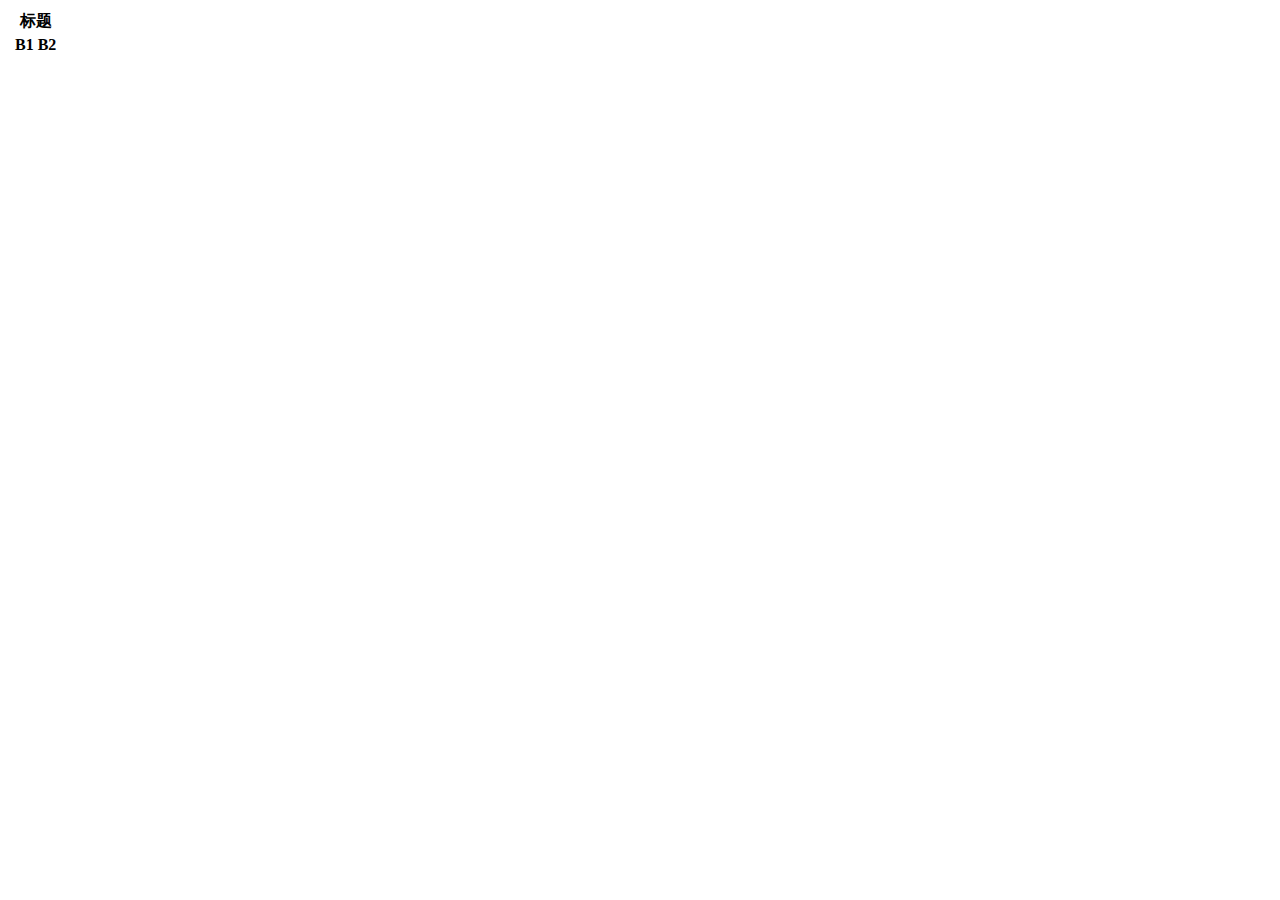
==== 前端笔记/test.html @ ac111ea5 "add font-end notebook" ====
<!DOCTYPE html>
<html lang="en">
<head>
    <meta charset="UTF-8">
    <meta http-equiv="X-UA-Compatible" content="IE=edge">
    <meta name="viewport" content="width=device-width, initial-scale=1.0">
    <title>Document</title>
</head>
<body>
    <table>
        
        <tr>
            <th colspan="2" rowspan="2"></th>
            <th colspan="2">标题</th>
        </tr>
        <tr>
            <th >B1</th>
            <th >B2</th>
        </tr>
    </table>
</body>
</html>
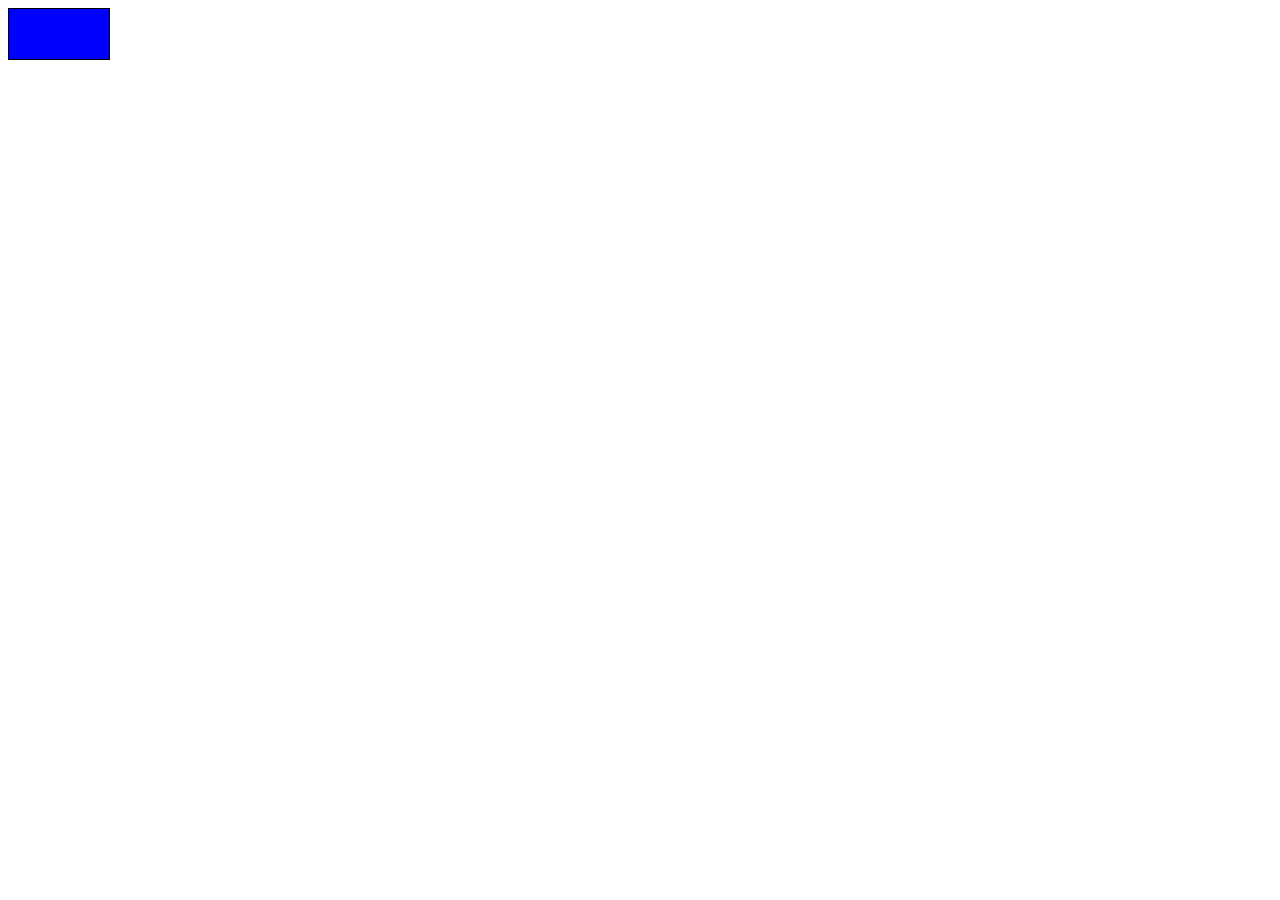
==== commit a1f67881: "更新js, html css相关笔记" ====
--- a/前端笔记/test.html
+++ b/前端笔记/test.html
@@ -5,18 +5,63 @@
     <meta http-equiv="X-UA-Compatible" content="IE=edge">
     <meta name="viewport" content="width=device-width, initial-scale=1.0">
     <title>Document</title>
+    <style>
+        .box1{
+            position: absolute;
+            background-color: blue;
+        }
+        .box2{
+            left: -100px;
+            background-color: red;
+        }
+        .box{
+            width: 100px;
+            height: 50px;
+            position: absolute;
+        }
+        .content{
+            animation: move 2s infinite linear;
+        }
+        .bb{
+            width: 100px;
+            height: 50px;
+            position: relative;
+            overflow: hidden;
+            border: 1px solid black; 
+        }
+        @keyframes move {
+            from{
+                transform:translateX(0);
+            }
+            to{
+                transform:translateX(200px);
+            }
+        }
+    </style>
 </head>
 <body>
-    <table>
-        
-        <tr>
-            <th colspan="2" rowspan="2"></th>
-            <th colspan="2">标题</th>
-        </tr>
-        <tr>
-            <th >B1</th>
-            <th >B2</th>
-        </tr>
-    </table>
+    <div class="bb">
+        <div class="content">
+            <div class="box box1"></div>
+            <div class="box box2"></div>
+            <div class="box box1" style="left:-200px"></div>
+        </div>
+
+    </div>
+    <script>
+        function addN(){
+        let n =1;
+        function inneradd(){
+            n++;
+            console.log(n);
+            console.log(this);
+        }
+        return inneradd;
+    }
+    x = addN();
+    x();  // 2
+    x();  // 3
+
+    </script>
 </body>
 </html>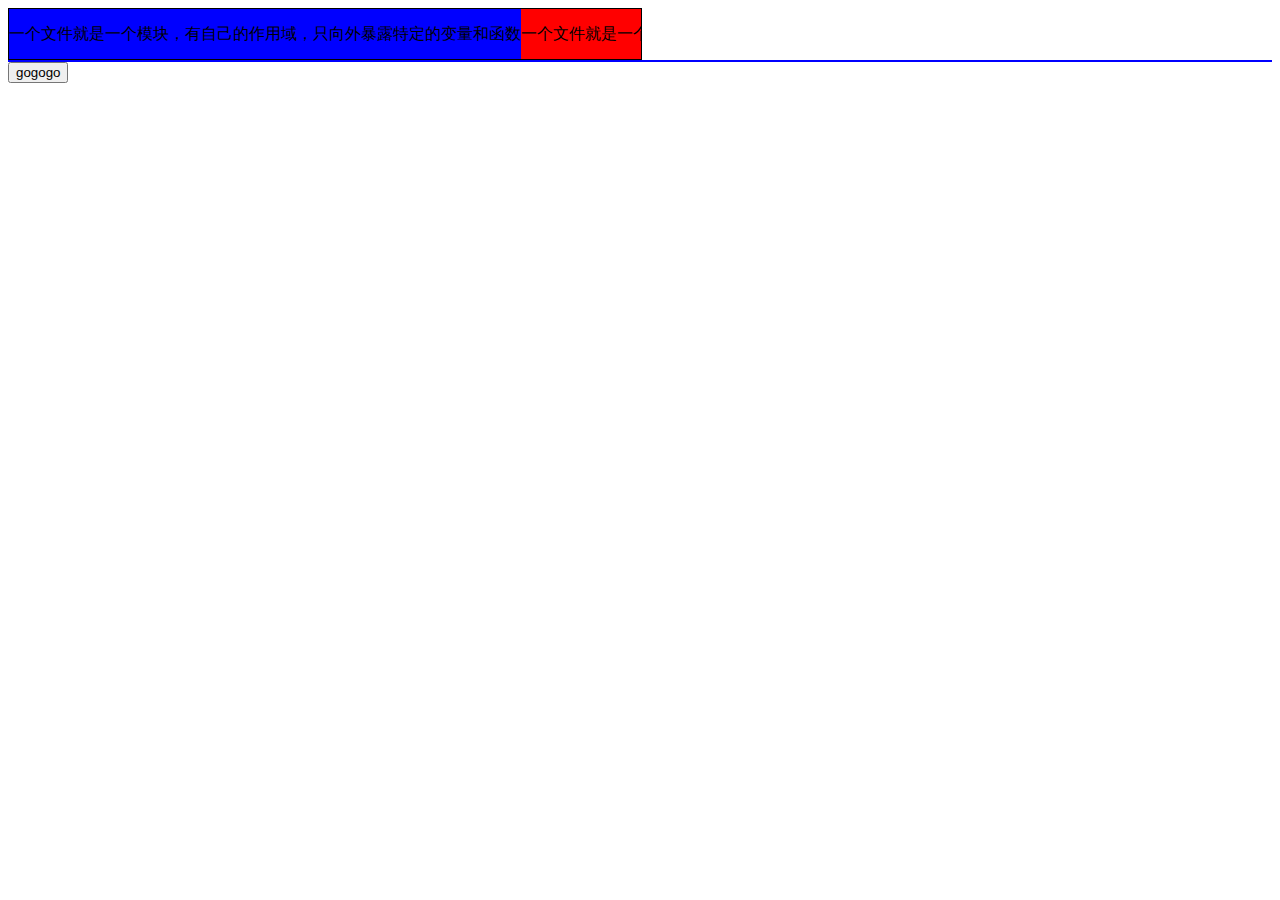
==== commit a8e25cc4: "增加html,js,代码题" ====
--- a/前端笔记/test.html
+++ b/前端笔记/test.html
@@ -7,61 +7,122 @@
     <title>Document</title>
     <style>
         .box1{
-            position: absolute;
+            
             background-color: blue;
         }
         .box2{
-            left: -100px;
+            /* left: -100%; */
+            transform:translateX(100%);
+            position: absolute;
             background-color: red;
         }
         .box{
-            width: 100px;
-            height: 50px;
+            /* width: 100px; */
+            /* height: 50px; */
             position: absolute;
+            line-height: 50px;
+            white-space: no-warp;
+            /* animation: move 5s infinite linear; */
         }
         .content{
-            animation: move 2s infinite linear;
+            
+            position: relative;
+            width: 100%;
+            /* animation: move 2s infinite linear; */
         }
         .bb{
-            width: 100px;
+            /* width: 100px; */
+            width: 50%;
             height: 50px;
             position: relative;
             overflow: hidden;
             border: 1px solid black; 
+            /* display: flex; */
         }
         @keyframes move {
             from{
                 transform:translateX(0);
             }
             to{
-                transform:translateX(200px);
+                transform:translateX(-200%);
             }
+        }
+        .a{
+            border:1px solid blue;
+            /* width: 500px;
+            height: 500px; */
+            position: relative;
+            /* overflow: hidden; */
+        }
+        .b{
+            position: absolute;
+top: 50%;
+left: 50%;
+background-color: #000;
+width:50%;
+height: 50%;
+transform: translate(-50%,-50%);
+            background-color: red;
         }
     </style>
 </head>
 <body>
     <div class="bb">
         <div class="content">
-            <div class="box box1"></div>
-            <div class="box box2"></div>
-            <div class="box box1" style="left:-200px"></div>
+            <div class="box box1">一个文件就是一个模块，有自己的作用域，只向外暴露特定的变量和函数</div>
+            <div class="box box2">一个文件就是一个模块，有自己的作用域，只向外暴露特定的变量和函数</div>
+            <!-- <div class="box box1" style="left:-200px"></div> -->
+            
         </div>
+        <div class="content">
+            <div class="box box1">一个文件就是一个模块，有自己的作用域，只向外暴露特定的变量和函数</div>
+            <div class="box box2">一个文件就是一个模块，有自己的作用域，只向外暴露特定的变量和函数</div>
+            <!-- <div class="box box1" style="left:-200px"></div> -->
+            
+        </div>
+        
+    </div>
+    <!-- <div class="bb" style="border-color: white"> -->
+        <div class="a"> 
+            <div class="b"></div>
+        </div>
+    <!-- </div> -->
+    <button onclick="ajax('http://10.210.107.19:8080/test/domain/get?msg=asdasd')">gogogo</button>
+    <script>
+        function ajax(url) {
+            return new Promise((resolve,reject)=>{
+                xhr = new XMLHttpRequest();
+                xhr.open("get",url,true);
+                xhr.onload = function() {
+                    if(xhr.status==200) {
+                    resolve();
+                    }else reject();
+                } 
+                xhr.onreadystatechange = function() {
+                    if(xhr.status==200&&xhr.readyState==4) {
+                    resolve();
+                    }
+                }
+                xhr.send();});
+        }
 
-    </div>
-    <script>
-        function addN(){
-        let n =1;
-        function inneradd(){
-            n++;
-            console.log(n);
-            console.log(this);
+        console.log("start");
+
+        var invocation = new XMLHttpRequest();
+        var url = 'http://10.210.107.19:8080/test/domain/get?msg=asdasd';
+
+        function callOtherDomain() {
+            if(invocation) {
+                invocation.open('GET', url, true);
+                // invocation.onreadystatechange = handler;
+                invocation.send();
+            }
+            console.log(invocation);
+
+        
         }
-        return inneradd;
-    }
-    x = addN();
-    x();  // 2
-    x();  // 3
-
+        callOtherDomain();
+        
     </script>
 </body>
 </html>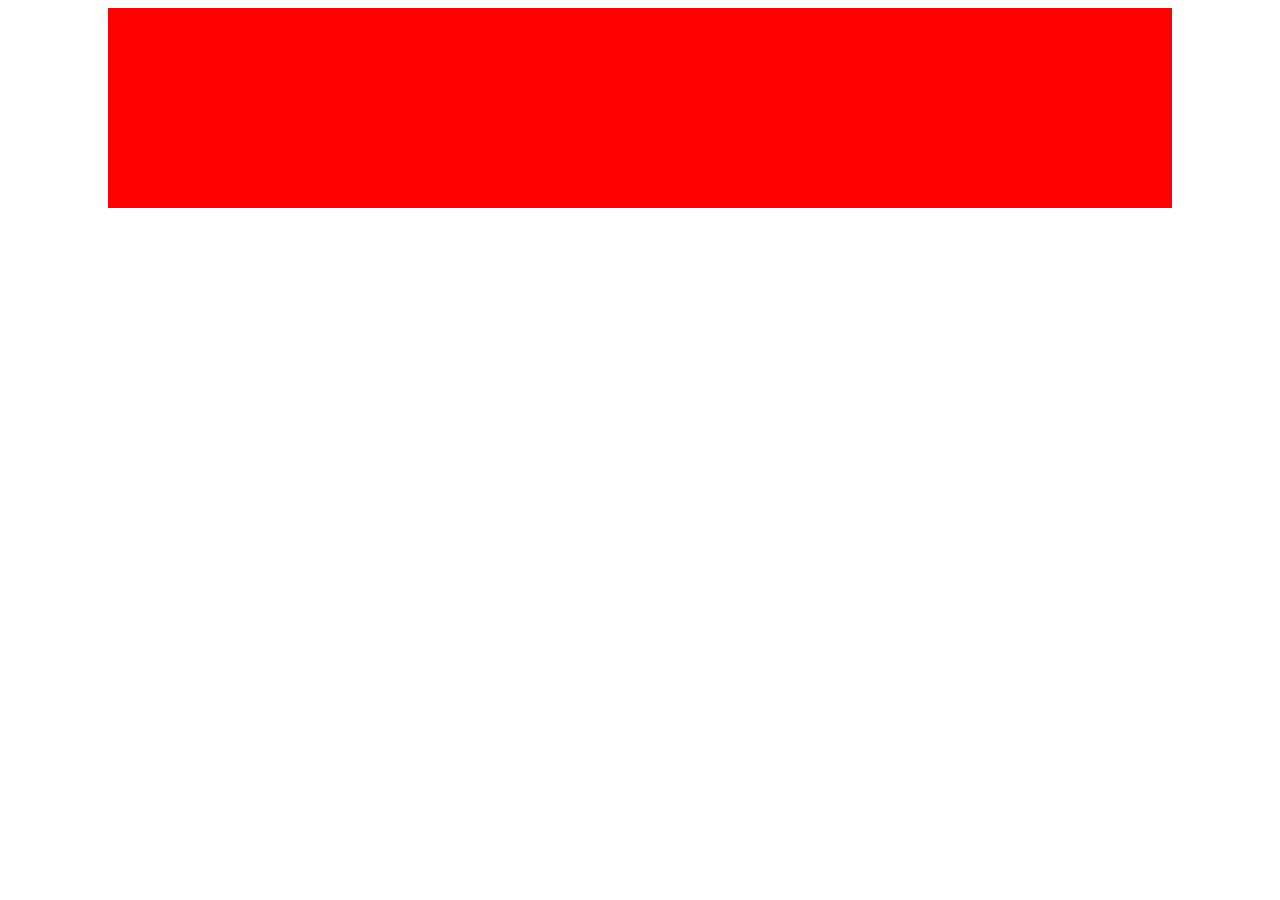
==== commit dd0983c1: "前端面经" ====
--- a/前端笔记/test.html
+++ b/前端笔记/test.html
@@ -6,89 +6,101 @@
     <meta name="viewport" content="width=device-width, initial-scale=1.0">
     <title>Document</title>
     <style>
-        .box1{
-            
-            background-color: blue;
-        }
-        .box2{
-            /* left: -100%; */
-            transform:translateX(100%);
-            position: absolute;
-            background-color: red;
-        }
-        .box{
-            /* width: 100px; */
-            /* height: 50px; */
-            position: absolute;
-            line-height: 50px;
-            white-space: no-warp;
-            /* animation: move 5s infinite linear; */
-        }
-        .content{
-            
-            position: relative;
-            width: 100%;
-            /* animation: move 2s infinite linear; */
-        }
-        .bb{
-            /* width: 100px; */
-            width: 50%;
-            height: 50px;
-            position: relative;
-            overflow: hidden;
-            border: 1px solid black; 
-            /* display: flex; */
-        }
-        @keyframes move {
-            from{
-                transform:translateX(0);
-            }
-            to{
-                transform:translateX(-200%);
-            }
-        }
-        .a{
-            border:1px solid blue;
-            /* width: 500px;
-            height: 500px; */
-            position: relative;
-            /* overflow: hidden; */
-        }
-        .b{
-            position: absolute;
-top: 50%;
-left: 50%;
-background-color: #000;
-width:50%;
-height: 50%;
-transform: translate(-50%,-50%);
-            background-color: red;
-        }
+        .main{
+   /* height:200px; */
+   /* position:relative; */
+}
+.left{
+   background: red;
+   height:200px;
+   width:200px;
+   float:left;
+   /* position:absolute;
+   left:0px */
+}
+.right{
+   background: green;
+   height:200px;
+   width:200px;
+   float:right;
+   /* position:absolute;
+   right:0px; */
+}
+.middle{
+   background: blue;
+   height:200px;
+   margin: 0 200px;
+}
+.a{
+       width:100px;
+       height:100px;
+       margin:100px auto;
+       background:red;
+       /* overflow: hidden; */
+    }
+    .b{
+       width:100px;
+       height:100px;
+       margin:100px auto;
+       background:blue;
+       /* overflow: hidden; */
+       /* float:left */
+
+    }
+    .container {
+    /* overflow: hidden;
+    width: 100px;
+    height: 100px;
+    background: lightblue;
+    margin: 100px; */
+    border: 1px solid black;
+}
+p {
+    width: 100px;
+    height: 100px;
+    background: lightblue;
+    margin: 100px;
+}
+.bcon{
+  position: absolute;
+  left:0;
+}
     </style>
 </head>
 <body>
-    <div class="bb">
-        <div class="content">
-            <div class="box box1">一个文件就是一个模块，有自己的作用域，只向外暴露特定的变量和函数</div>
-            <div class="box box2">一个文件就是一个模块，有自己的作用域，只向外暴露特定的变量和函数</div>
-            <!-- <div class="box box1" style="left:-200px"></div> -->
-            
-        </div>
-        <div class="content">
-            <div class="box box1">一个文件就是一个模块，有自己的作用域，只向外暴露特定的变量和函数</div>
-            <div class="box box2">一个文件就是一个模块，有自己的作用域，只向外暴露特定的变量和函数</div>
-            <!-- <div class="box box1" style="left:-200px"></div> -->
-            
-        </div>
-        
-    </div>
-    <!-- <div class="bb" style="border-color: white"> -->
-        <div class="a"> 
-            <div class="b"></div>
-        </div>
-    <!-- </div> -->
-    <button onclick="ajax('http://10.210.107.19:8080/test/domain/get?msg=asdasd')">gogogo</button>
-    <script>
+  <div style="display: flex;">
+    <div style="width: 100px; height: 200px;"></div>
+    <div style="flex: 1; background-color: red; height: 200px;"></div>
+    <div style="width: 100px; height: 200px;"></div>
+  </div>
+   <script>
+    let obj = {
+  name: ""
+};
+let spanName = document.getElementById("spanName");
+let inpName = document.getElementById("inpName");
+let newObj = JSON.parse(JSON.stringify(obj));
+Object.defineProperty(obj,'name',{
+  get() {
+      console.log("enter");
+    return newObj.name;
+  },
+  set(val) {
+    if(val===newObj.name) return;
+    newObj.name = val;
+    observer();
+  }
+})
+function observer() {
+  spanName.innerHTML = obj.name;
+  inpName.value = obj.name;
+}
+inpName.addEventListener("input",function() {
+  obj.name = this.value;
+})
+
+
+
         function ajax(url) {
             return new Promise((resolve,reject)=>{
                 xhr = new XMLHttpRequest();
